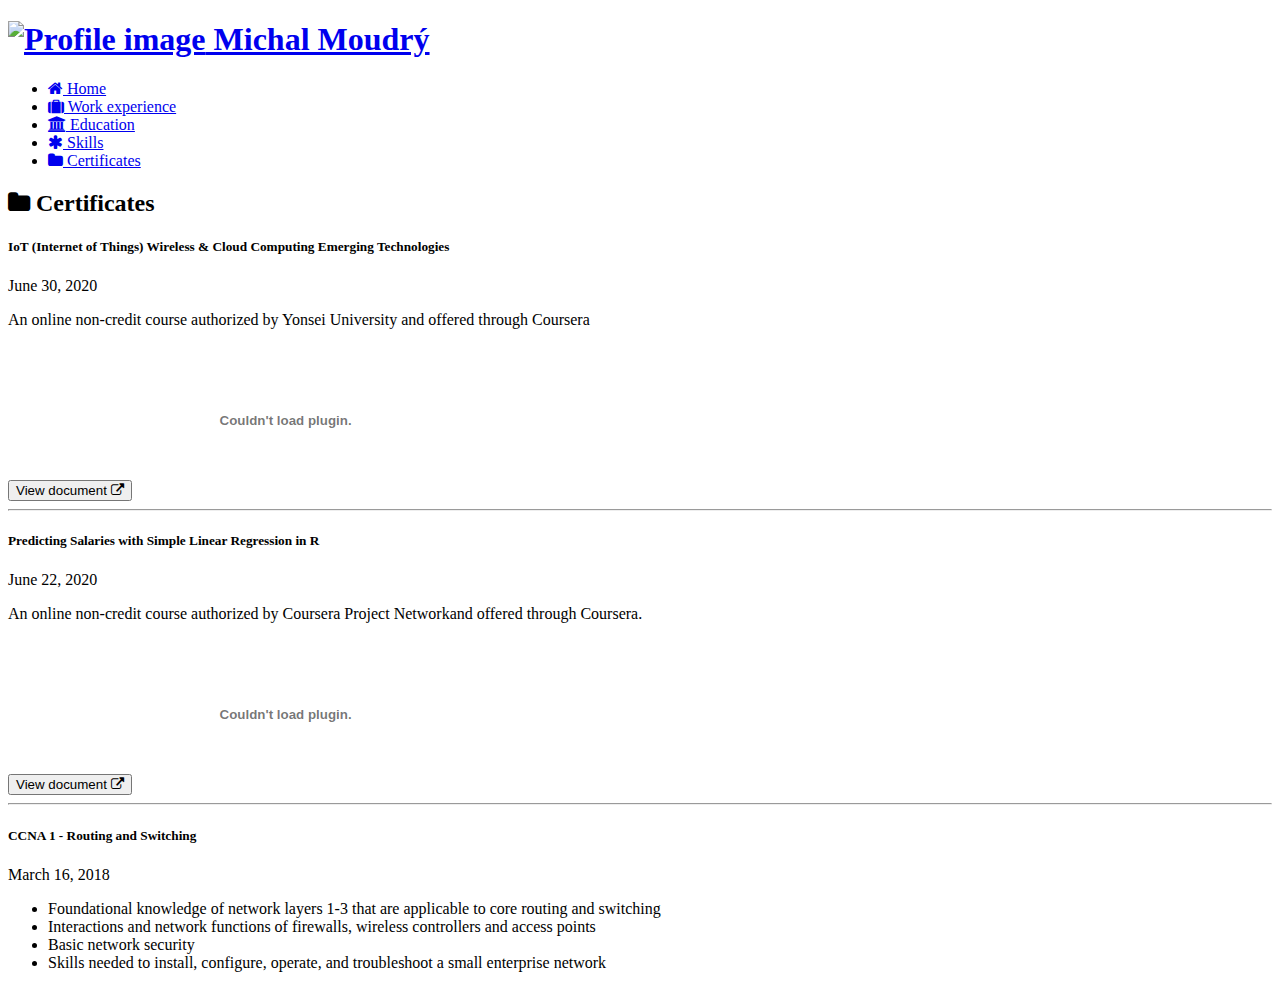
==== certificates/index.html @ 76c06af9 "Changed src of print images" ====
<!DOCTYPE html>
<html lang="en">
<head>
    <meta charset="UTF-8">
    <meta name="viewport" content="width=device-width, initial-scale=1.0">
    <title>Certificates - Michal Moudrý</title>
    <base href="/4IZ268-semestralni-prace-1/" />
    <!--<base href="/4IZ268-semestralni-prace-1/" />-->
    <link rel="stylesheet" href="https://cdn.jsdelivr.net/npm/bootstrap@4.5.3/dist/css/bootstrap.min.css" integrity="sha384-TX8t27EcRE3e/ihU7zmQxVncDAy5uIKz4rEkgIXeMed4M0jlfIDPvg6uqKI2xXr2" crossorigin="anonymous">
    <script src="https://code.jquery.com/jquery-3.5.1.slim.min.js" integrity="sha384-DfXdz2htPH0lsSSs5nCTpuj/zy4C+OGpamoFVy38MVBnE+IbbVYUew+OrCXaRkfj" crossorigin="anonymous"></script>
    <script src="https://cdn.jsdelivr.net/npm/bootstrap@4.5.3/dist/js/bootstrap.bundle.min.js" integrity="sha384-ho+j7jyWK8fNQe+A12Hb8AhRq26LrZ/JpcUGGOn+Y7RsweNrtN/tE3MoK7ZeZDyx" crossorigin="anonymous"></script>
    <link rel="stylesheet" href="https://cdnjs.cloudflare.com/ajax/libs/font-awesome/4.7.0/css/font-awesome.min.css">
    <script src="./js/main.js"></script>
    <link rel="stylesheet" href="./css/main-desktop.css" media="screen and (min-width: 992px)" />
    <link rel="stylesheet" href="./css/main.css" media="screen and (max-width: 992px)" />
    <link rel="stylesheet" href="./css/print.css" media="print" />
    <!--
        Github pages:
        <script src="./js/main.js"></script>
        <link rel="stylesheet" href="./css/main-desktop.css" media="screen and (min-width: 992px)" />
        <link rel="stylesheet" href="./css/main.css" media="screen and (max-width: 992px)" />
        <link rel="stylesheet" href="./css/print.css" media="print" />

        Local env:
        <script src="../js/main.js"></script>
        <link rel="stylesheet" href="../css/main-desktop.css" media="screen and (min-width: 992px)" />
        <link rel="stylesheet" href="../css/main.css" media="screen and (max-width: 992px)" />
        <link rel="stylesheet" href="../css/print.css" media="print" />
    -->
</head>

<body>
    <div class="main">
        <h1>
            <a href="./" title="Home">
                <img src="./assets/profile-image.jpg" alt="Profile image" width="50" />
                Michal Moudrý
            </a>
        </h1>

        <nav>
            <ul>
                <li>
                    <a class="inactive-link" href="./" title="Home"><i class="fa fa-home"></i> Home</a>
                </li>

                <li>
                    <a class="inactive-link" href="./work-experience/" title="Work experience"><i class="fa fa-suitcase"></i> Work experience</a>
                </li>

                <li>
                    <a class="inactive-link" href="./education/" title="Education"><i class="fa fa-university"></i> Education</a>
                </li>

                <li>
                    <a class="inactive-link" href="./skills/" title="Skills"><i class="fa fa-asterisk"></i> Skills</a>
                </li>

                <li>
                    <a class="active-link" href="./certificates/" title="Certificates">
                        <i class="fa fa-folder"></i> Certificates
                        <div class="active-link-indicator"></div>
                    </a>
                </li>
            </ul>
        </nav>

        <main id="certificates-main">
            <h2><i class="fa fa-folder text-blue"></i> Certificates</h2>
            <h5>IoT (Internet of Things) Wireless & Cloud Computing Emerging Technologies</h5>
            <p>June 30, 2020</p>
            <p>An online non-credit course authorized by Yonsei University and offered through Coursera</p>
            <button type="button" class="btn btn-outline-primary view-cert-button" onclick="navigate('./assets/iot-cert.pdf');">
                View document <i class="fa fa-external-link ml-2"></i>
            </button>
            <embed class="cert-viewer" src="https://michalmoudry.github.io/4IZ268-semestralni-prace-1/assets/iot-cert.pdf" type="application/pdf" />

            <hr />

            <h5>Predicting Salaries with Simple Linear Regression in R</h5>
            <p>June 22, 2020</p>
            <p>An online non-credit course authorized by Coursera Project Networkand offered through Coursera.</p>
            <button type="button" class="btn btn-outline-primary view-cert-button" onclick="navigate('./assets/reg-cert.pdf');">
                View document <i class="fa fa-external-link ml-2"></i>
            </button>
            <embed class="cert-viewer" src="https://michalmoudry.github.io/4IZ268-semestralni-prace-1/assets/reg-cert.pdf" type="application/pdf" />

            <hr />

            <h5>CCNA 1 - Routing and Switching</h5>
            <p>March 16, 2018</p>
            <ul>
                <li>Foundational knowledge of network layers 1-3 that are applicable to core routing and switching</li>
                <li>Interactions and network functions of firewalls, wireless controllers and access points</li>
                <li>Basic network security</li>
                <li>Skills needed to install, configure, operate, and troubleshoot a small enterprise network</li>
            </ul>
        </main>
    </div>
</body>
</html>
---- css/main-desktop.css ----
body {
    color: black;
    background-color: #f1f1f1;
}

.main {
    width: 60%;
    margin: 0 auto;
    padding-top: 35px;
}

main {
    background-color: white;
    padding: 15px;
    -webkit-box-shadow: 0px 2px 5px 0px rgba(0,0,0,0.16);
    -moz-box-shadow: 0px 2px 5px 0px rgba(0,0,0,0.16);
    box-shadow: 0px 2px 5px 0px rgba(0,0,0,0.16);
    margin-bottom: 20px;
}

nav li {
    display: inline-block;
    margin-right: 30px;
}

.other-links li {
    margin-left: -38px;
    list-style-type: none;
    margin-top: 10px;
}

main a {
    color: black !important;
}

main i {
    margin-right: 8px;
}

nav ul {
    margin-left: -38px;
}

.inactive-link {
    color: #3e3e3ea6;
}

.active-link {
    color: linear-gradient(90deg, rgba(114,144,223,1) 0%, rgba(59,94,186,1) 98%);
}

nav a {
    cursor: pointer;
}

nav a:hover {
    text-decoration: none;
}

.text-blue {
    color: #1e88e5;
}

h2 {
    margin-top: 20px;
    margin-bottom: 10px;
}

h6 {
    margin-bottom: 1rem;
}

#work-experience-main h2, #education-main h2, #skills-main h2, #certificates-main h2 {
    margin-top: 0px;
}

h1 a {
    color: black;
}

h1 a:hover {
    color: black;
    text-decoration: none;
}

h1 img {
    border-radius: 50%;
    margin-bottom: 10px;
}

.active-link-indicator {
    height: 5px;
    background: linear-gradient(90deg, rgba(114,144,223,1) 0%, rgba(59,94,186,1) 98%);
    width: 100%;
    border-radius: 5px;
    margin-top: 8px;
}

.blue-highlight {
    background-color: #1e88e5;
    color:  white;
    border-radius: 5px;
    padding-left: 5px;
    padding-right: 5px;
    padding-top: 2px;
    padding-bottom: 2px;
}

.modal b {
    font-size: 17px;
}

.edu-print-info {
    display: none;
}

.cert-viewer {
    display: none;
}
---- css/main.css ----
body {
    color: black;
    background-color: #f1f1f1;
}

.main {
    width: 100%;
    margin: 0 auto;
    padding-top: 35px;
}

main {
    background-color: white;
    padding: 15px;
    -webkit-box-shadow: 0px 2px 5px 0px rgba(0,0,0,0.16);
    -moz-box-shadow: 0px 2px 5px 0px rgba(0,0,0,0.16);
    box-shadow: 0px 2px 5px 0px rgba(0,0,0,0.16);
    margin-bottom: 20px;
}

nav {
    padding-left: 15px;
}

nav li {
    display: inline-block;
    margin-right: 15px;
}

.other-links li {
    margin-left: -38px;
    list-style-type: none;
    margin-top: 10px;
}

main a {
    color: black !important;
}

main i {
    margin-right: 8px;
}

nav ul {
    margin-left: -38px;
}

.inactive-link {
    color: #3e3e3ea6;
}

.active-link {
    color: linear-gradient(90deg, rgba(114,144,223,1) 0%, rgba(59,94,186,1) 98%);
}

nav a {
    cursor: pointer;
}

nav a:hover {
    text-decoration: none;
}

.text-blue {
    color: #1e88e5;
}

h2 {
    margin-top: 20px;
    margin-bottom: 10px;
}

h6 {
    margin-bottom: 1rem;
}

#work-experience-main h2, #education-main h2, #skills-main h2, #certificates-main h2 {
    margin-top: 0px;
}

h1 {
    margin-left: 15px;
}

h1 a {
    color: black;
}

h1 a:hover {
    color: black;
    text-decoration: none;
}

h1 img {
    border-radius: 50%;
    margin-bottom: 10px;
}

.row {
    width: 100%;
}

.active-link-indicator {
    height: 5px;
    background: linear-gradient(90deg, rgba(114,144,223,1) 0%, rgba(59,94,186,1) 98%);
    width: 100%;
    border-radius: 5px;
    margin-top: 5px;
    margin-bottom: 5px;
}

.blue-highlight {
    background-color: #1e88e5;
    color:  white;
    border-radius: 5px;
    padding-left: 5px;
    padding-right: 5px;
    padding-top: 2px;
    padding-bottom: 2px;
}

.modal b {
    font-size: 17px;
}

.edu-print-info {
    display: none;
}

.cert-viewer {
    display: none;
}
---- css/print.css ----
body {
    color: black;
    background-color: #f1f1f1;
}

.main {
    width: 80%;
    margin: 0 auto;
    padding-top: 35px;
}

main {
    background-color: white;
    padding: 15px;
    -webkit-box-shadow: 0px 2px 5px 0px rgba(0,0,0,0.16);
    -moz-box-shadow: 0px 2px 5px 0px rgba(0,0,0,0.16);
    box-shadow: 0px 2px 5px 0px rgba(0,0,0,0.16);
    margin-bottom: 20px;
}

nav li {
    display: inline-block;
    margin-right: 30px;
}

.other-links li {
    margin-left: -38px;
    list-style-type: none;
    margin-top: 10px;
}

main a {
    color: black !important;
}

main i {
    margin-right: 8px;
}

nav ul {
    margin-left: -38px;
    margin-top: 35px;
}

.inactive-link {
    color: #3e3e3ea6;
}

.active-link {
    color: linear-gradient(90deg, rgba(114,144,223,1) 0%, rgba(59,94,186,1) 98%);
}

nav a {
    cursor: pointer;
}

.text-blue {
    color: #1e88e5;
}

h1 {
    font-size: 3rem;
}

nav, main {
    font-size: 1.3rem;
}

h2 {
    margin-top: 20px;
    margin-bottom: 10px;
    font-size: 2.5rem;
}

h5 {
    font-size: 2.2rem;
}

h6 {
    margin-bottom: 1rem;
}

#work-experience-main h2, #education-main h2, #skills-main h2, #certificates-main h2 {
    margin-top: 0px;
}

h1 a {
    color: black;
}

h1 a:hover {
    color: black;
    text-decoration: none;
}

h1 img {
    border-radius: 50%;
    margin-bottom: 10px;
}

.active-link-indicator {
    height: 5px;
    background: linear-gradient(90deg, rgba(114,144,223,1) 0%, rgba(59,94,186,1) 98%);
    width: 100%;
    border-radius: 5px;
    margin-top: 8px;
}

.blue-highlight {
    background-color: #1e88e5;
    color:  white;
    border-radius: 5px;
    padding-left: 5px;
    padding-right: 5px;
    padding-top: 2px;
    padding-bottom: 2px;
}

.modal b {
    font-size: 2rem;
}

.edu-more-button {
    display: none;
}

.edu-print-info {
    display: block;
}

.view-cert-button {
    display: none;
}

.cert-viewer {
    display: block;
}
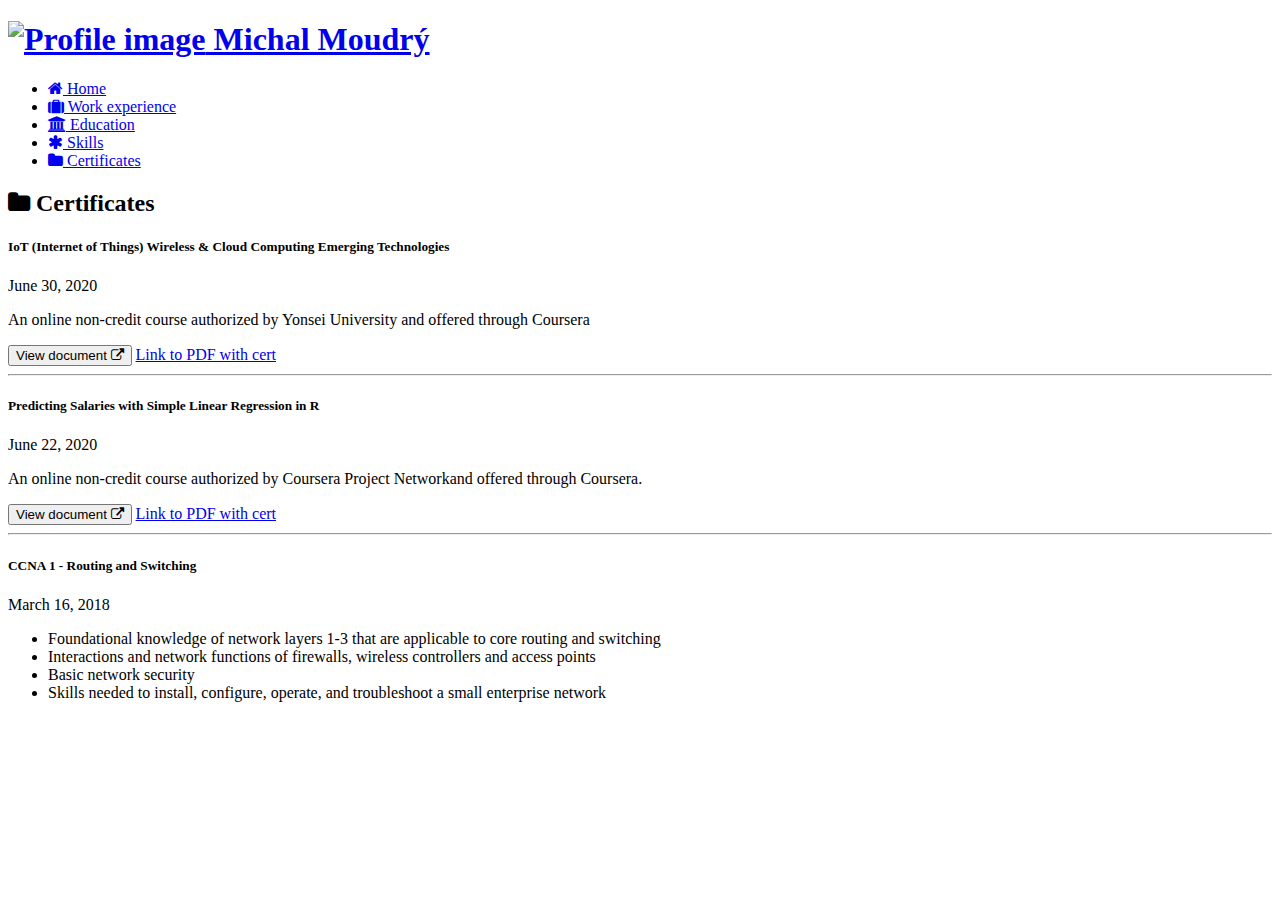
==== commit 69f55a86: "Changes to print version of cert page" ====
--- a/certificates/index.html
+++ b/certificates/index.html
@@ -73,7 +73,7 @@
             <button type="button" class="btn btn-outline-primary view-cert-button" onclick="navigate('./assets/iot-cert.pdf');">
                 View document <i class="fa fa-external-link ml-2"></i>
             </button>
-            <embed class="cert-viewer" src="https://michalmoudry.github.io/4IZ268-semestralni-prace-1/assets/iot-cert.pdf" type="application/pdf" />
+            <a class="cert-link" href="https://michalmoudry.github.io/4IZ268-semestralni-prace-1/assets/iot-cert.pdf">Link to PDF with cert</a>
 
             <hr />
 
@@ -83,7 +83,7 @@
             <button type="button" class="btn btn-outline-primary view-cert-button" onclick="navigate('./assets/reg-cert.pdf');">
                 View document <i class="fa fa-external-link ml-2"></i>
             </button>
-            <embed class="cert-viewer" src="https://michalmoudry.github.io/4IZ268-semestralni-prace-1/assets/reg-cert.pdf" type="application/pdf" />
+            <a class="cert-link" href="https://michalmoudry.github.io/4IZ268-semestralni-prace-1/assets/reg-cert.pdf">Link to PDF with cert</a>
 
             <hr />
 
--- a/css/main-desktop.css
+++ b/css/main-desktop.css
@@ -114,6 +114,6 @@
     display: none;
 }
 
-.cert-viewer {
+.cert-link {
     display: none;
 }--- a/css/main.css
+++ b/css/main.css
@@ -127,6 +127,6 @@
     display: none;
 }
 
-.cert-viewer {
+.cert-link {
     display: none;
 }--- a/css/print.css
+++ b/css/print.css
@@ -132,6 +132,6 @@
     display: none;
 }
 
-.cert-viewer {
+.cert-link {
     display: block;
 }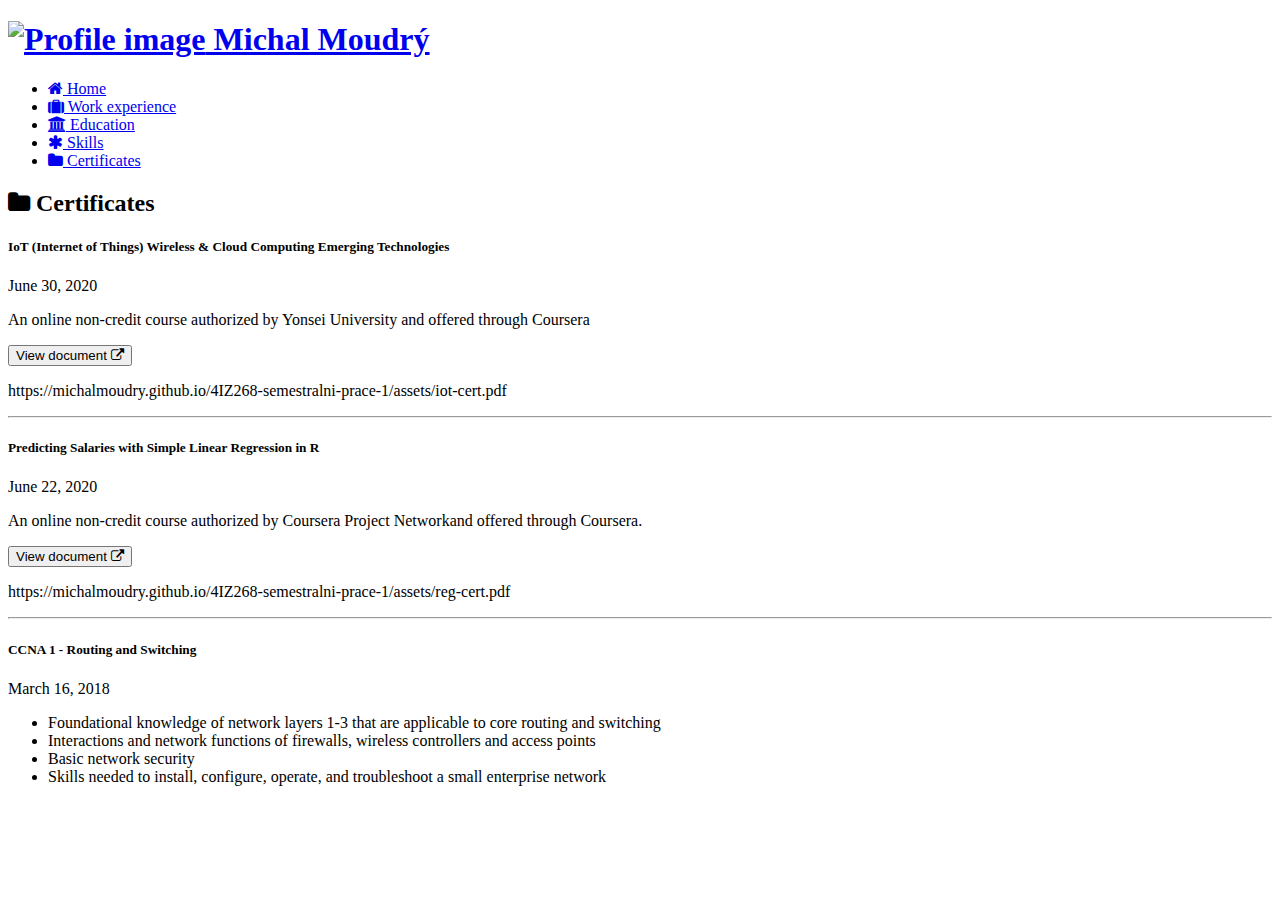
==== commit 95371f0d: "Changes to print css and content" ====
--- a/certificates/index.html
+++ b/certificates/index.html
@@ -73,7 +73,7 @@
             <button type="button" class="btn btn-outline-primary view-cert-button" onclick="navigate('./assets/iot-cert.pdf');">
                 View document <i class="fa fa-external-link ml-2"></i>
             </button>
-            <a class="cert-link" href="https://michalmoudry.github.io/4IZ268-semestralni-prace-1/assets/iot-cert.pdf">Link to PDF with cert</a>
+            <p class="cert-link">https://michalmoudry.github.io/4IZ268-semestralni-prace-1/assets/iot-cert.pdf</p>
 
             <hr />
 
@@ -83,7 +83,7 @@
             <button type="button" class="btn btn-outline-primary view-cert-button" onclick="navigate('./assets/reg-cert.pdf');">
                 View document <i class="fa fa-external-link ml-2"></i>
             </button>
-            <a class="cert-link" href="https://michalmoudry.github.io/4IZ268-semestralni-prace-1/assets/reg-cert.pdf">Link to PDF with cert</a>
+            <p class="cert-link">https://michalmoudry.github.io/4IZ268-semestralni-prace-1/assets/reg-cert.pdf</p>
 
             <hr />
 
--- a/css/main-desktop.css
+++ b/css/main-desktop.css
@@ -12,8 +12,7 @@
 main {
     background-color: white;
     padding: 15px;
-    -webkit-box-shadow: 0px 2px 5px 0px rgba(0,0,0,0.16);
-    -moz-box-shadow: 0px 2px 5px 0px rgba(0,0,0,0.16);
+    border-radius: 5px;
     box-shadow: 0px 2px 5px 0px rgba(0,0,0,0.16);
     margin-bottom: 20px;
 }
--- a/css/print.css
+++ b/css/print.css
@@ -134,4 +134,6 @@
 
 .cert-link {
     display: block;
+    color: linear-gradient(90deg, rgba(114,144,223,1) 0%, rgba(59,94,186,1) 98%);
+    text-decoration: underline;
 }